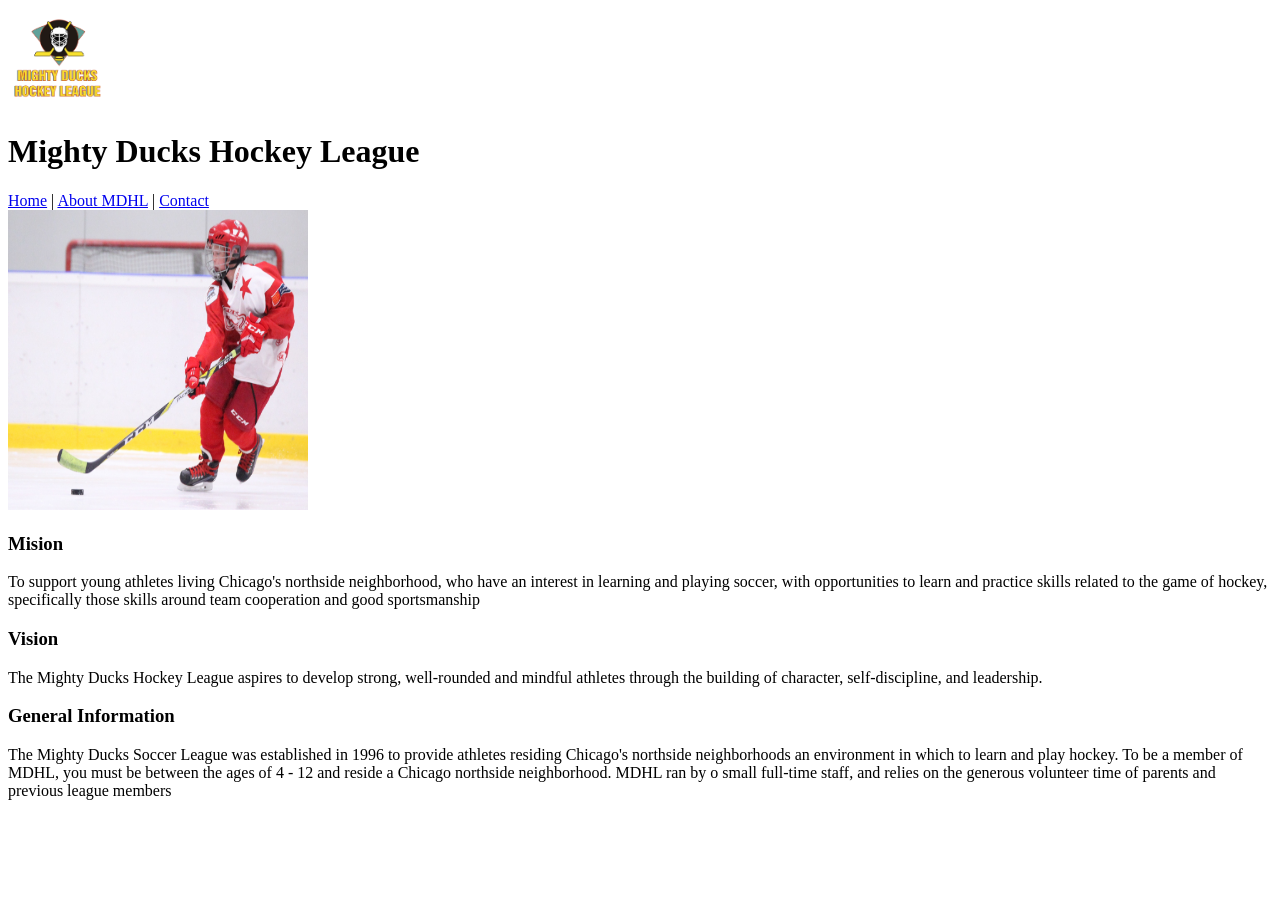
==== about.html @ f232a76a "agrego task1" ====
<!DOCTYPE html>
<html lang="en">
<head>
    <meta charset="UTF-8">
    <meta http-equiv="X-UA-Compatible" content="IE=edge">
    <meta name="viewport" content="width=device-width, initial-scale=1.0">
    <title>Mighty Ducks Hockey League</title>
</head>
<body>
    <header>
        <img src="./assets/Logo Mighty ducks-01.png" width="100" height="100" alt="logo">
        <h1>Mighty Ducks Hockey League</h1>
    </header>
    <nav>
        <a href="./index.html">Home</a>
        <spam> | </spamp>
        <a href="#">About MDHL</a>
        <spam> | </spamp>
        <a href="./contact.html">Contact</a>
    </nav>
    <main>
        <section>
            <img src="./assets/hockey  2.jpg" width="300" height="300" alt="hockey 2">
            <article>
                <h3>Mision</h3>
                <p>To support young athletes living Chicago's northside neighborhood, who have an interest in
                learning and playing soccer, with opportunities to learn and practice skills related to the game of
                hockey, specifically those skills around team cooperation and good sportsmanship
                </p>

            </article>
            <article>
                <h3>Vision</h3>    
                <p>The Mighty Ducks Hockey League aspires to develop strong, well-rounded and mindful athletes
                through the building of character, self-discipline, and leadership.
                </p>
            </article>
            <article>
                <h3>General Information</h3>
                <p>The Mighty Ducks Soccer League was established in 1996 to provide athletes residing
                    Chicago's northside neighborhoods an environment in which to learn and play hockey. To be a
                    member of MDHL, you must be between the ages of 4 - 12 and reside a Chicago northside
                    neighborhood. MDHL ran by o small full-time staff, and relies on the generous volunteer time of
                    parents and previous league members
                </p>
            </article>


        </section>
    </main>

    
</body>
</html>
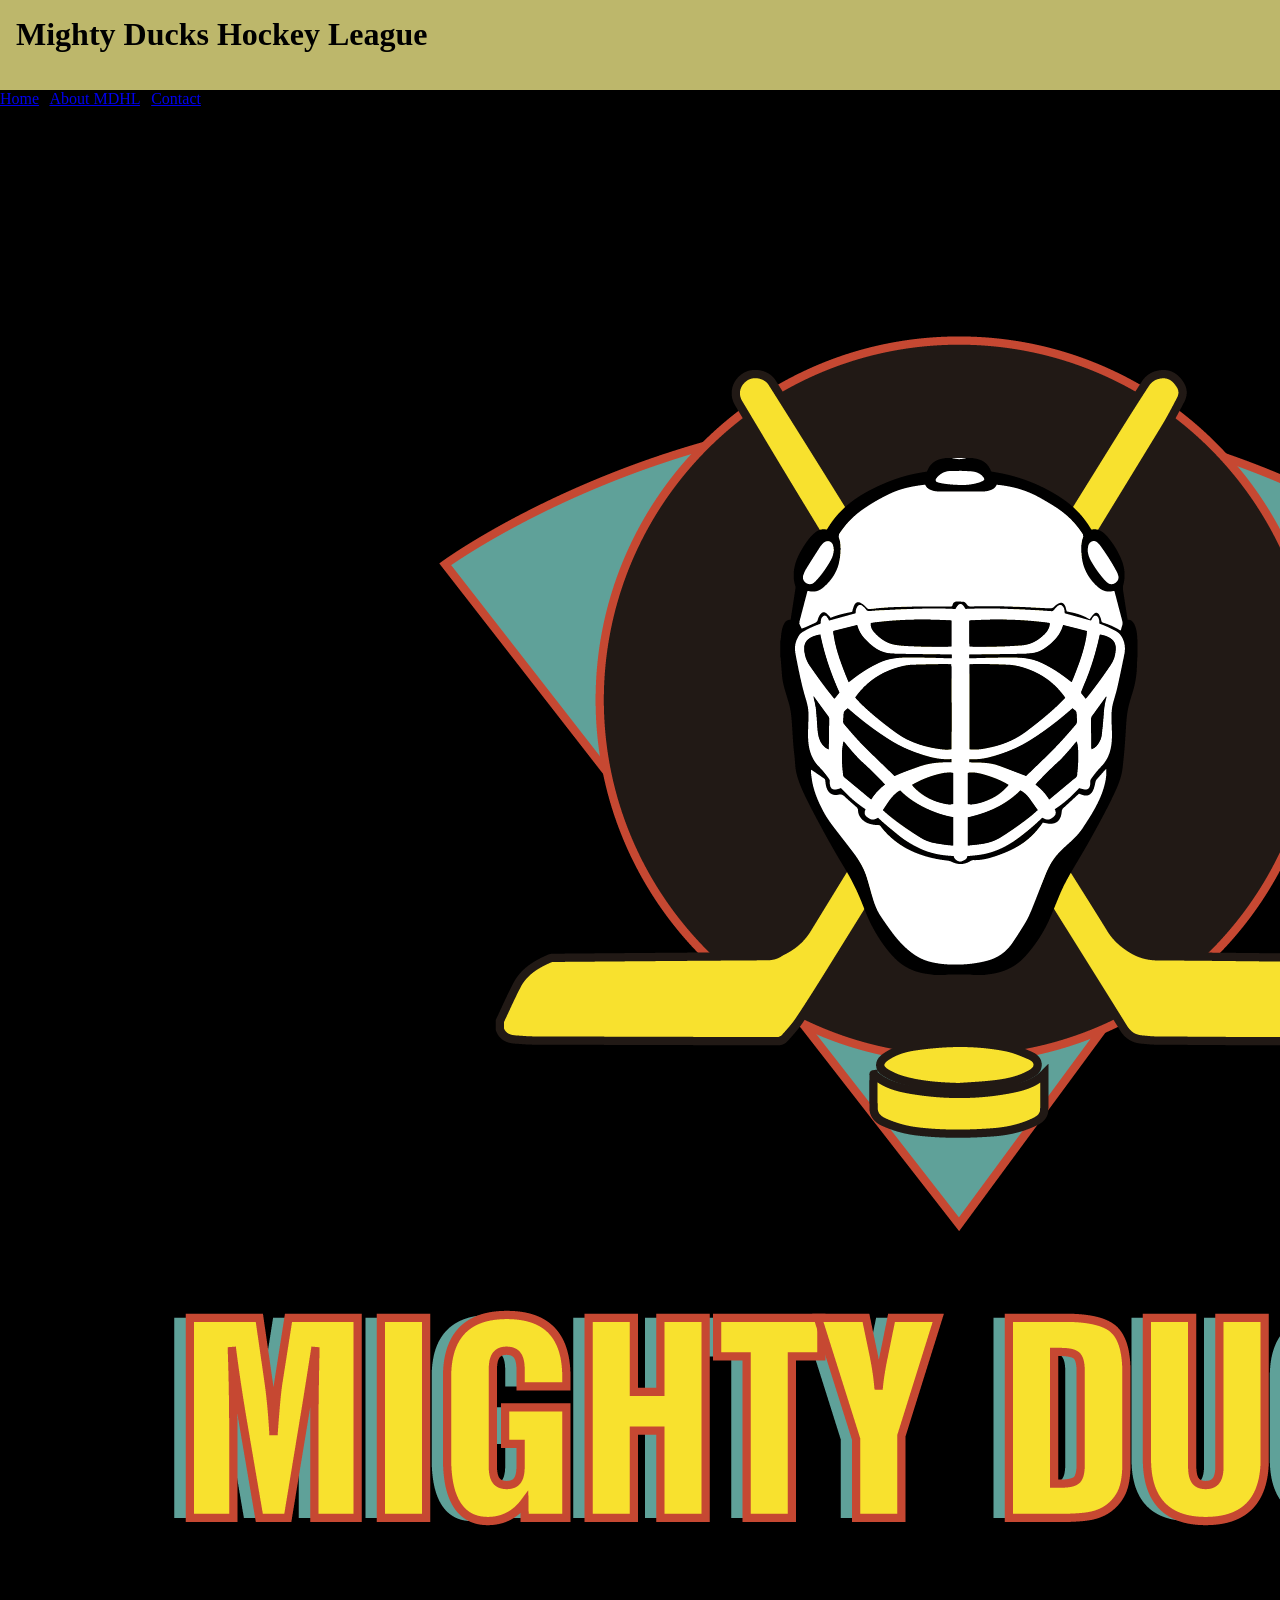
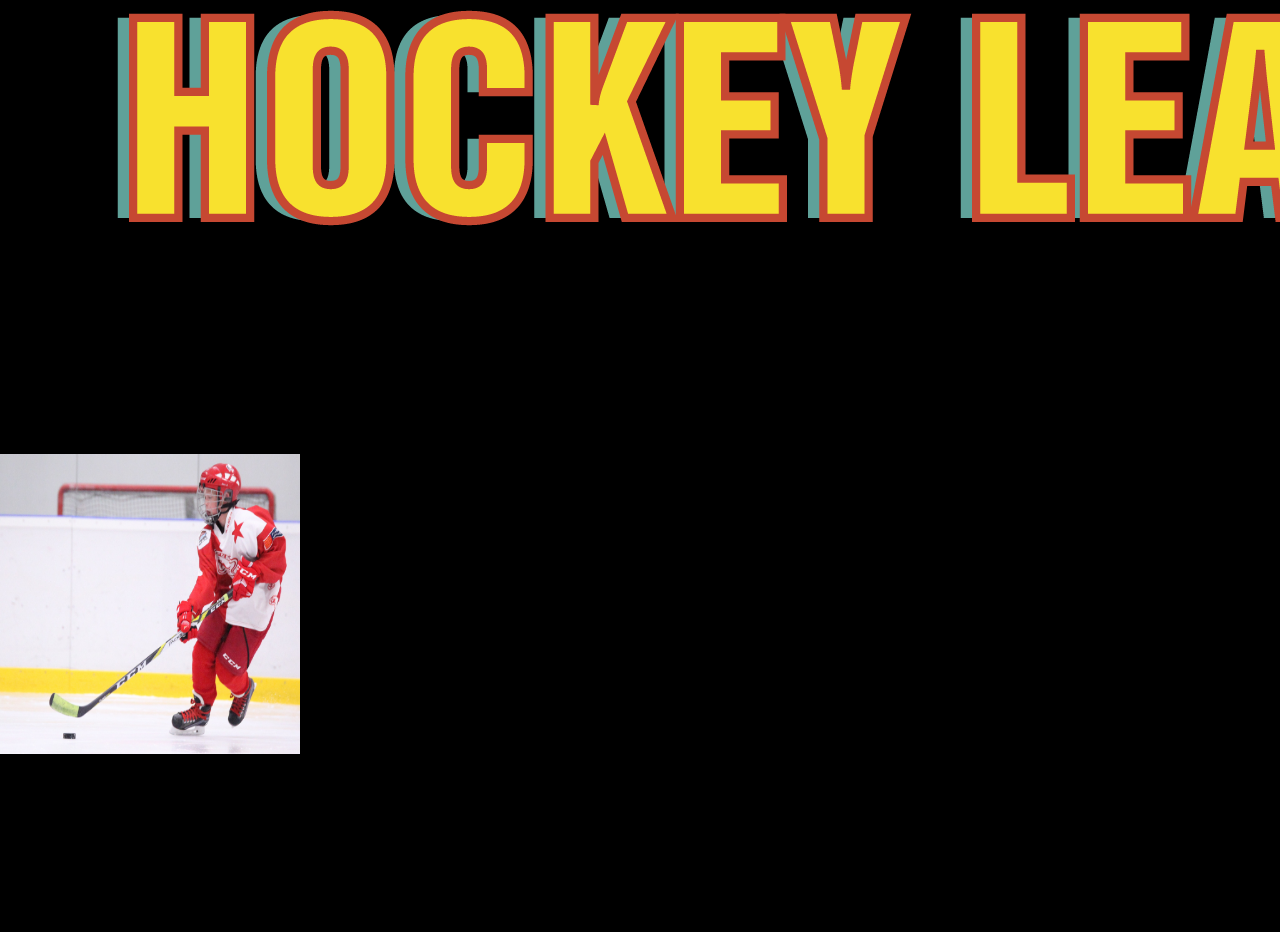
==== commit a980ef30: "primeros pasos de nav" ====
--- a/about.html
+++ b/about.html
@@ -5,22 +5,27 @@
     <meta http-equiv="X-UA-Compatible" content="IE=edge">
     <meta name="viewport" content="width=device-width, initial-scale=1.0">
     <title>Mighty Ducks Hockey League</title>
+    <link rel="stylesheet" href="./assets/css/styles.css">
 </head>
 <body>
     <header>
-        <img src="./assets/Logo Mighty ducks-01.png" width="100" height="100" alt="logo">
         <h1>Mighty Ducks Hockey League</h1>
     </header>
-    <nav>
-        <a href="./index.html">Home</a>
-        <spam> | </spamp>
-        <a href="#">About MDHL</a>
-        <spam> | </spamp>
-        <a href="./contact.html">Contact</a>
-    </nav>
+    <div>
+        
+        <nav>
+            <a href="./index.html">Home</a>
+            <spam> | </spamp>
+            <a href="#">About MDHL</a>
+            <spam> | </spamp>
+            <a href="./contact.html">Contact</a>
+        </nav>
+    </div>
+    
     <main>
+        <img src="./assets/img/Logo Mighty ducks-01.png"  alt="logo">
         <section>
-            <img src="./assets/hockey  2.jpg" width="300" height="300" alt="hockey 2">
+            <img src="./assets/img/hockey  2.jpg" width="300" height="300" alt="hockey 2">
             <article>
                 <h3>Mision</h3>
                 <p>To support young athletes living Chicago's northside neighborhood, who have an interest in
--- a/assets/css/styles.css
+++ b/assets/css/styles.css
@@ -0,0 +1,18 @@
+*{
+    margin: 0;
+    padding: 0;
+    box-sizing: border-box;
+    font-family:cursive;
+}
+body{
+    background-color: black;
+}
+header{
+    background-color: darkkhaki;
+    min-height: 10vh;
+    padding: 1rem;
+}
+
+nav{
+    background-image: url(./../img/design1_image1.jpg);
+}
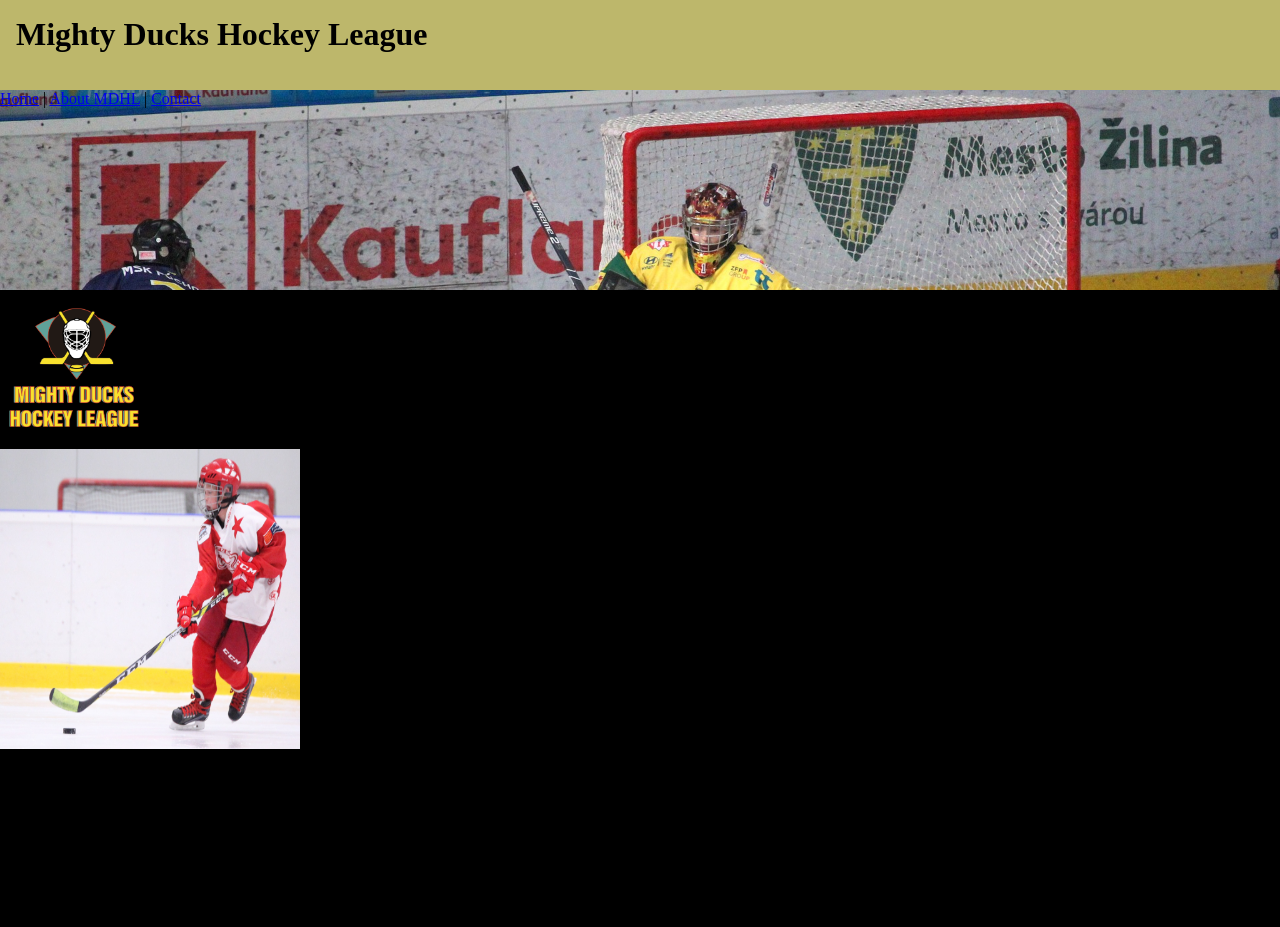
==== commit ec3a7a7b: "div con imagen2 de fondo" ====
--- a/about.html
+++ b/about.html
@@ -12,7 +12,7 @@
         <h1>Mighty Ducks Hockey League</h1>
     </header>
     <div>
-        
+        <!-- <img id="image2" src="./assets/img/design1_image2.jpg" alt="imagen nav"> -->
         <nav>
             <a href="./index.html">Home</a>
             <spam> | </spamp>
@@ -23,7 +23,7 @@
     </div>
     
     <main>
-        <img src="./assets/img/Logo Mighty ducks-01.png"  alt="logo">
+        <img id="logo" src="./assets/img/Logo Mighty ducks-01.png"  alt="logo">
         <section>
             <img src="./assets/img/hockey  2.jpg" width="300" height="300" alt="hockey 2">
             <article>
--- a/assets/css/styles.css
+++ b/assets/css/styles.css
@@ -12,7 +12,18 @@
     min-height: 10vh;
     padding: 1rem;
 }
+/* #image2{
+    display: block;
+    min-width: 150vh;
+    height: 200px;
+} */
+div{
+    background-image: url(../img/design1_image2.jpg);
+    background-size: cover; 
+    min-height: 200px;
+    padding: 0;
 
-nav{
-    background-image: url(./../img/design1_image1.jpg);
+}
+#logo{
+    width: 150px;
 }
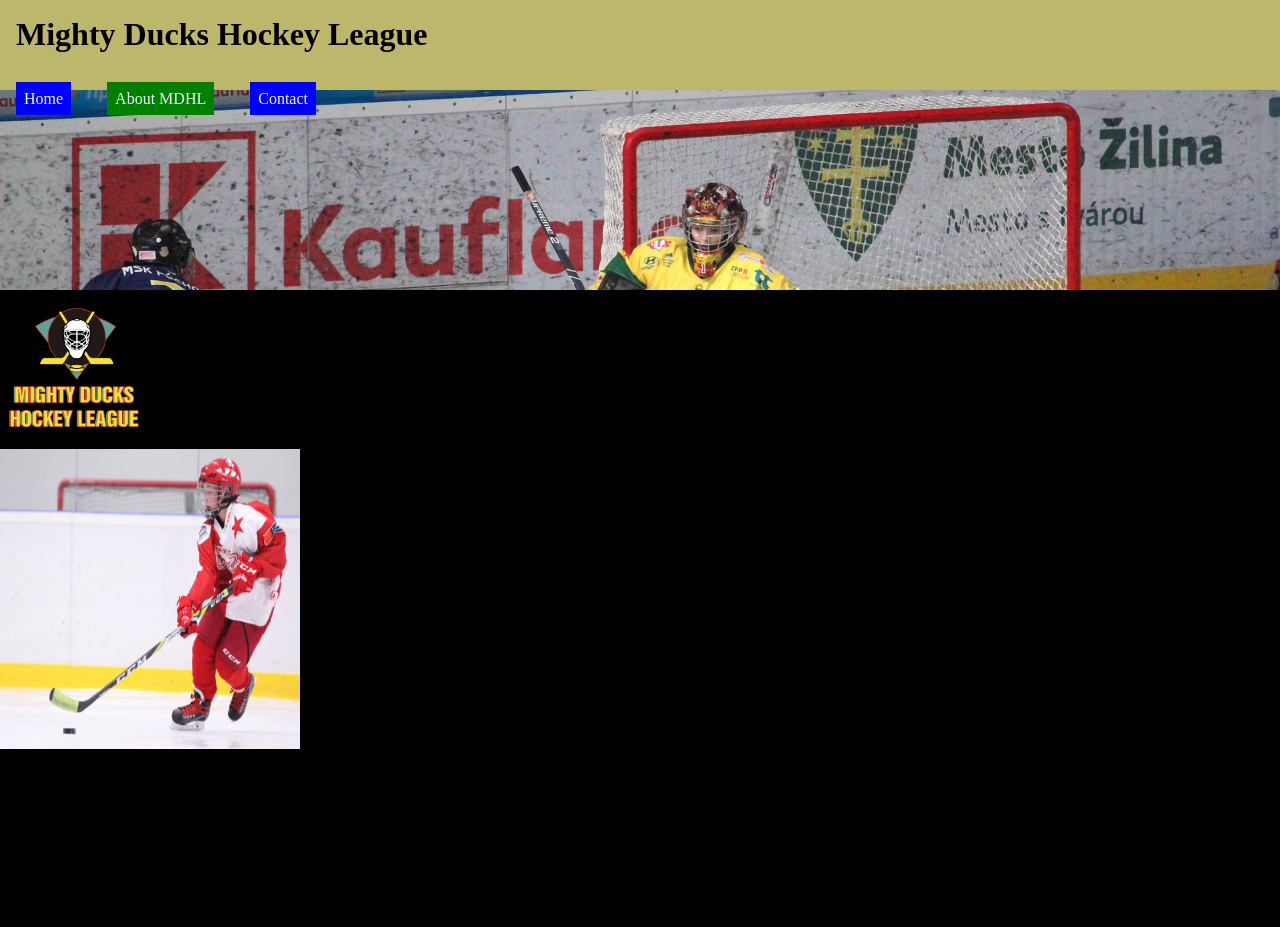
==== commit b7bdc6bd: "termine nav, falta llevarlo a la izquierda" ====
--- a/about.html
+++ b/about.html
@@ -12,12 +12,9 @@
         <h1>Mighty Ducks Hockey League</h1>
     </header>
     <div>
-        <!-- <img id="image2" src="./assets/img/design1_image2.jpg" alt="imagen nav"> -->
         <nav>
             <a href="./index.html">Home</a>
-            <spam> | </spamp>
             <a href="#">About MDHL</a>
-            <spam> | </spamp>
             <a href="./contact.html">Contact</a>
         </nav>
     </div>
--- a/assets/css/styles.css
+++ b/assets/css/styles.css
@@ -12,11 +12,7 @@
     min-height: 10vh;
     padding: 1rem;
 }
-/* #image2{
-    display: block;
-    min-width: 150vh;
-    height: 200px;
-} */
+
 div{
     background-image: url(../img/design1_image2.jpg);
     background-size: cover; 
@@ -24,6 +20,22 @@
     padding: 0;
 
 }
+nav{
+    
+}
+nav a{
+    
+    color: aliceblue;
+    background-color: blue;
+    margin: 1rem;
+    border-bottom: 1rem;
+    padding: 0.5rem;
+    text-decoration: none;
+    text-align: center;
+}
+a[href="#"]{
+    background-color: green;
+}
 #logo{
     width: 150px;
 }
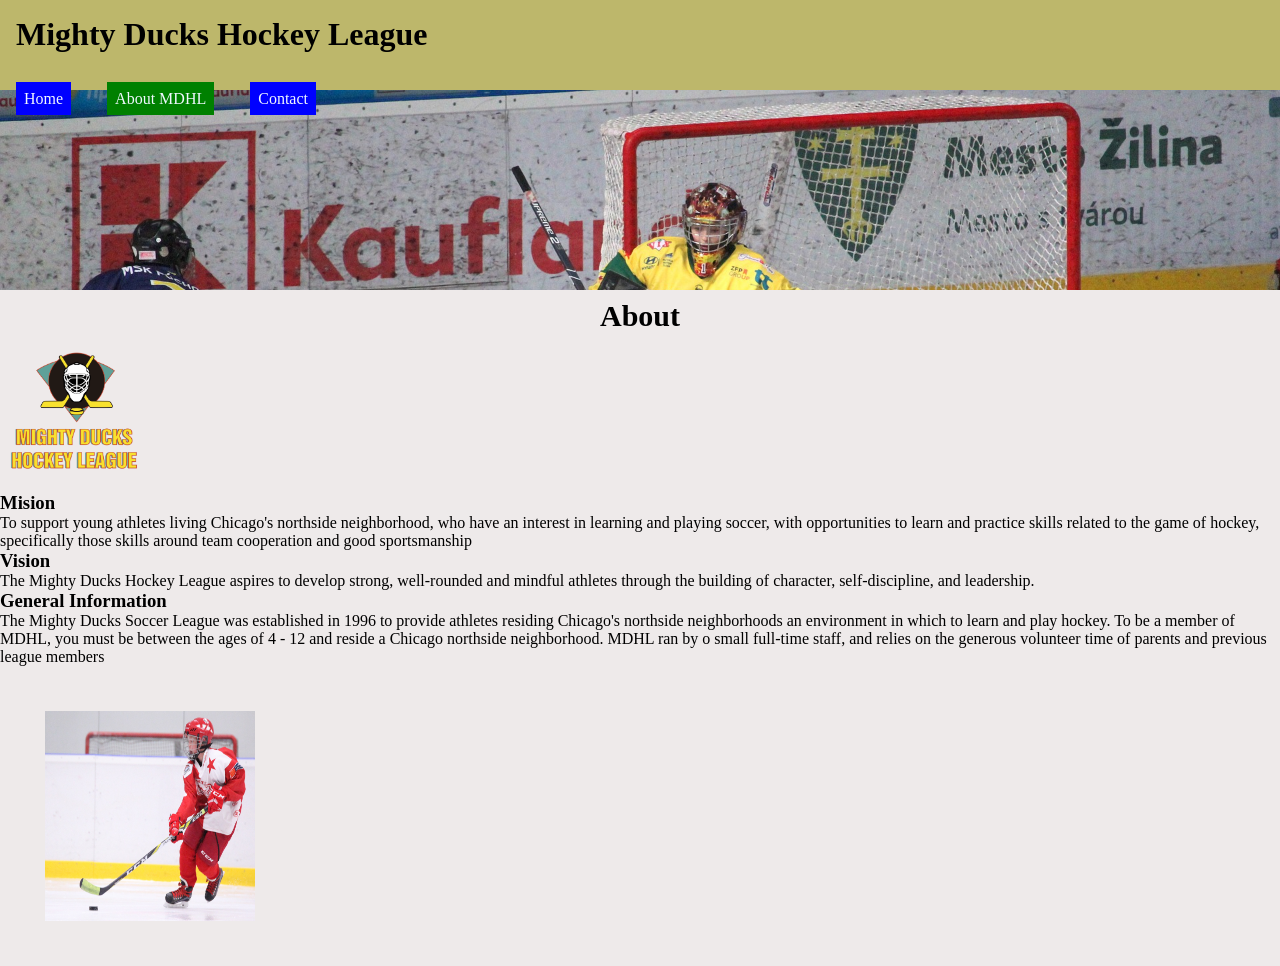
==== commit 217600fa: "main inline-block sin terminar" ====
--- a/about.html
+++ b/about.html
@@ -11,7 +11,7 @@
     <header>
         <h1>Mighty Ducks Hockey League</h1>
     </header>
-    <div>
+    <div id="nave">
         <nav>
             <a href="./index.html">Home</a>
             <a href="#">About MDHL</a>
@@ -20,35 +20,42 @@
     </div>
     
     <main>
-        <img id="logo" src="./assets/img/Logo Mighty ducks-01.png"  alt="logo">
-        <section>
-            <img src="./assets/img/hockey  2.jpg" width="300" height="300" alt="hockey 2">
-            <article>
-                <h3>Mision</h3>
-                <p>To support young athletes living Chicago's northside neighborhood, who have an interest in
-                learning and playing soccer, with opportunities to learn and practice skills related to the game of
-                hockey, specifically those skills around team cooperation and good sportsmanship
-                </p>
+        <h2 id="titulo">About</h2>
+        <div>
+            <img id="logo" src="./assets/img/Logo Mighty ducks-01.png"  alt="logo">
+        </div>
+        <div>
+            <section>
+            
+                <article>
+                    <h3>Mision</h3>
+                    <p>To support young athletes living Chicago's northside neighborhood, who have an interest in
+                    learning and playing soccer, with opportunities to learn and practice skills related to the game of
+                    hockey, specifically those skills around team cooperation and good sportsmanship
+                    </p>
 
-            </article>
-            <article>
-                <h3>Vision</h3>    
-                <p>The Mighty Ducks Hockey League aspires to develop strong, well-rounded and mindful athletes
-                through the building of character, self-discipline, and leadership.
-                </p>
-            </article>
-            <article>
-                <h3>General Information</h3>
-                <p>The Mighty Ducks Soccer League was established in 1996 to provide athletes residing
-                    Chicago's northside neighborhoods an environment in which to learn and play hockey. To be a
-                    member of MDHL, you must be between the ages of 4 - 12 and reside a Chicago northside
-                    neighborhood. MDHL ran by o small full-time staff, and relies on the generous volunteer time of
-                    parents and previous league members
-                </p>
-            </article>
+                </article>
+                <article>
+                    <h3>Vision</h3>    
+                    <p>The Mighty Ducks Hockey League aspires to develop strong, well-rounded and mindful athletes
+                    through the building of character, self-discipline, and leadership.
+                    </p>
+                </article>
+                <article>
+                    <h3>General Information</h3>
+                    <p>The Mighty Ducks Soccer League was established in 1996 to provide athletes residing
+                        Chicago's northside neighborhoods an environment in which to learn and play hockey. To be a
+                        member of MDHL, you must be between the ages of 4 - 12 and reside a Chicago northside
+                        neighborhood. MDHL ran by o small full-time staff, and relies on the generous volunteer time of
+                        parents and previous league members
+                    </p>
+                </article>
 
 
-        </section>
+            </section>
+
+        </div>
+         <img id="imagenFinal" src="./assets/img/hockey  2.jpg" width="300" height="300" alt="hockey 2">
     </main>
 
     
--- a/assets/css/styles.css
+++ b/assets/css/styles.css
@@ -5,7 +5,7 @@
     font-family:cursive;
 }
 body{
-    background-color: black;
+    background-color: rgb(238, 234, 234);
 }
 header{
     background-color: darkkhaki;
@@ -13,7 +13,7 @@
     padding: 1rem;
 }
 
-div{
+#nave{
     background-image: url(../img/design1_image2.jpg);
     background-size: cover; 
     min-height: 200px;
@@ -36,6 +36,25 @@
 a[href="#"]{
     background-color: green;
 }
+
+#titulo{
+    text-align: center;
+    padding-top: 1vh;
+    font-size: 30px;
+    
+}
+main div{
+    
+    display:inline-block;
+    
+}    
+
 #logo{
     width: 150px;
+    padding: 2px;
+    
+}
+#imagenFinal{
+    display: block;
+    padding: 5vh;
 }
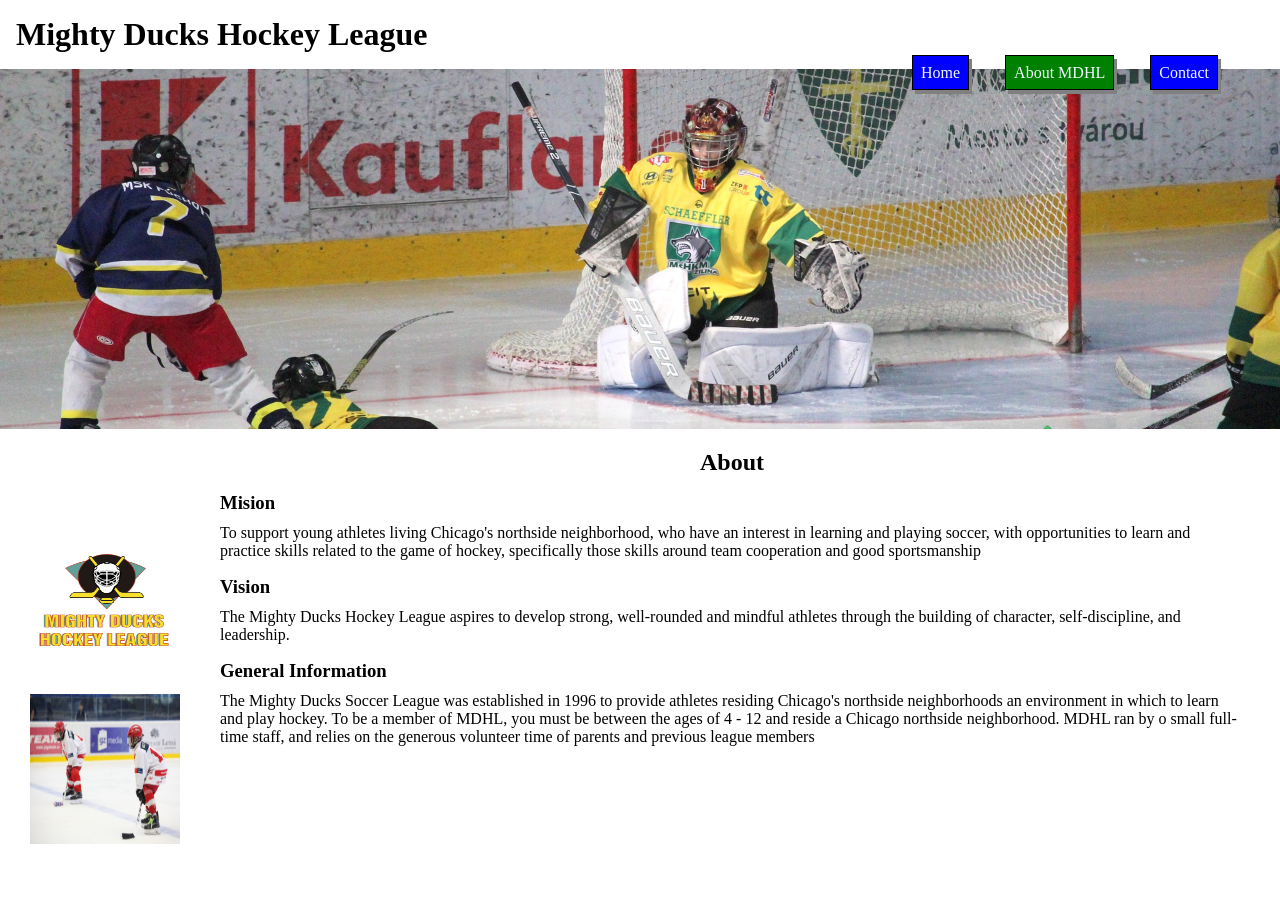
==== commit 482668d9: "task2 terminada" ====
--- a/about.html
+++ b/about.html
@@ -5,57 +5,54 @@
     <meta http-equiv="X-UA-Compatible" content="IE=edge">
     <meta name="viewport" content="width=device-width, initial-scale=1.0">
     <title>Mighty Ducks Hockey League</title>
+    <link rel="icon" href="./assets/img/Logo-Mighty-ducks-01.ico">
     <link rel="stylesheet" href="./assets/css/styles.css">
 </head>
 <body>
     <header>
         <h1>Mighty Ducks Hockey League</h1>
     </header>
-    <div id="nave">
         <nav>
             <a href="./index.html">Home</a>
             <a href="#">About MDHL</a>
             <a href="./contact.html">Contact</a>
         </nav>
-    </div>
     
     <main>
-        <h2 id="titulo">About</h2>
-        <div>
-            <img id="logo" src="./assets/img/Logo Mighty ducks-01.png"  alt="logo">
-        </div>
-        <div>
-            <section>
+        <aside>
+            <img id="logo" src="./assets/img/Logo-Mighty-ducks-01.png"  alt="logo">
+            <img id="imagenFinal" src="./assets/img/hockey3.jpg" width="300" height="300" alt="hockey 1">
+        </aside>
+        <section>
+            <h2 id="titulo">About</h2>
             
-                <article>
-                    <h3>Mision</h3>
-                    <p>To support young athletes living Chicago's northside neighborhood, who have an interest in
-                    learning and playing soccer, with opportunities to learn and practice skills related to the game of
-                    hockey, specifically those skills around team cooperation and good sportsmanship
-                    </p>
+            <article>
+                <h3>Mision</h3>
+                <p>To support young athletes living Chicago's northside neighborhood, who have an interest in
+                learning and playing soccer, with opportunities to learn and practice skills related to the game of
+                hockey, specifically those skills around team cooperation and good sportsmanship
+                </p>
 
-                </article>
-                <article>
-                    <h3>Vision</h3>    
-                    <p>The Mighty Ducks Hockey League aspires to develop strong, well-rounded and mindful athletes
-                    through the building of character, self-discipline, and leadership.
-                    </p>
-                </article>
-                <article>
-                    <h3>General Information</h3>
-                    <p>The Mighty Ducks Soccer League was established in 1996 to provide athletes residing
-                        Chicago's northside neighborhoods an environment in which to learn and play hockey. To be a
-                        member of MDHL, you must be between the ages of 4 - 12 and reside a Chicago northside
-                        neighborhood. MDHL ran by o small full-time staff, and relies on the generous volunteer time of
-                        parents and previous league members
-                    </p>
-                </article>
+            </article>
+            <article>
+                <h3>Vision</h3>    
+                <p>The Mighty Ducks Hockey League aspires to develop strong, well-rounded and mindful athletes
+                through the building of character, self-discipline, and leadership.
+                </p>
+            </article>
+            <article>
+                <h3>General Information</h3>
+                <p> The Mighty Ducks Soccer League was established in 1996 to provide athletes residing
+                    Chicago's northside neighborhoods an environment in which to learn and play hockey. To be a
+                    member of MDHL, you must be between the ages of 4 - 12 and reside a Chicago northside
+                    neighborhood. MDHL ran by o small full-time staff, and relies on the generous volunteer time of
+                    parents and previous league members
+                </p>
+            </article>
 
 
-            </section>
+        </section>
 
-        </div>
-         <img id="imagenFinal" src="./assets/img/hockey  2.jpg" width="300" height="300" alt="hockey 2">
     </main>
 
     
--- a/assets/css/styles.css
+++ b/assets/css/styles.css
@@ -5,56 +5,77 @@
     font-family:cursive;
 }
 body{
-    background-color: rgb(238, 234, 234);
+    
+    min-width: 80vw;
+    height: 100vh;
 }
 header{
-    background-color: darkkhaki;
-    min-height: 10vh;
+    min-height: 5vh;
     padding: 1rem;
 }
-
-#nave{
-    background-image: url(../img/design1_image2.jpg);
-    background-size: cover; 
-    min-height: 200px;
-    padding: 0;
-
-}
 nav{
+    min-width: 80vw;
+    height: 40vh;
+    background-image: url(../img/design1_image2.jpg); 
+    background-size: cover;
+    background-position: 0 35%;
+    
     
 }
 nav a{
     
     color: aliceblue;
     background-color: blue;
+    border: 1px solid black;
+    box-shadow: 3px 4px 0px gray;
     margin: 1rem;
-    border-bottom: 1rem;
     padding: 0.5rem;
     text-decoration: none;
     text-align: center;
+    position: relative;
+    left: 70%;
+    bottom:5px;
+}
+main{
+    
+    margin-top: 20px;
 }
 a[href="#"]{
     background-color: green;
 }
-
+section{
+    display: inline-block;
+    min-width: 70vw;
+    margin-left: 220px;
+}
+article{
+    
+    padding-bottom: 1rem;
+    width: 80vw;
+}
+article p{
+    margin-top: 10px;
+}
 #titulo{
-    text-align: center;
-    padding-top: 1vh;
-    font-size: 30px;
+    display: flex;
+    justify-content: center;
+    padding-bottom: 1rem;
+    
     
 }
-main div{
-    
-    display:inline-block;
-    
-}    
-
+aside{
+    position: absolute;
+    top: 60%;
+    margin-left: 30px;
+    width: 150px;
+    display: inline-block;
+}
 #logo{
     width: 150px;
-    padding: 2px;
-    
+    height: 150px;
+    padding-bottom: 30px;
 }
 #imagenFinal{
-    display: block;
-    padding: 5vh;
-}+    width: 150px;
+    height: 150px;
+} 
